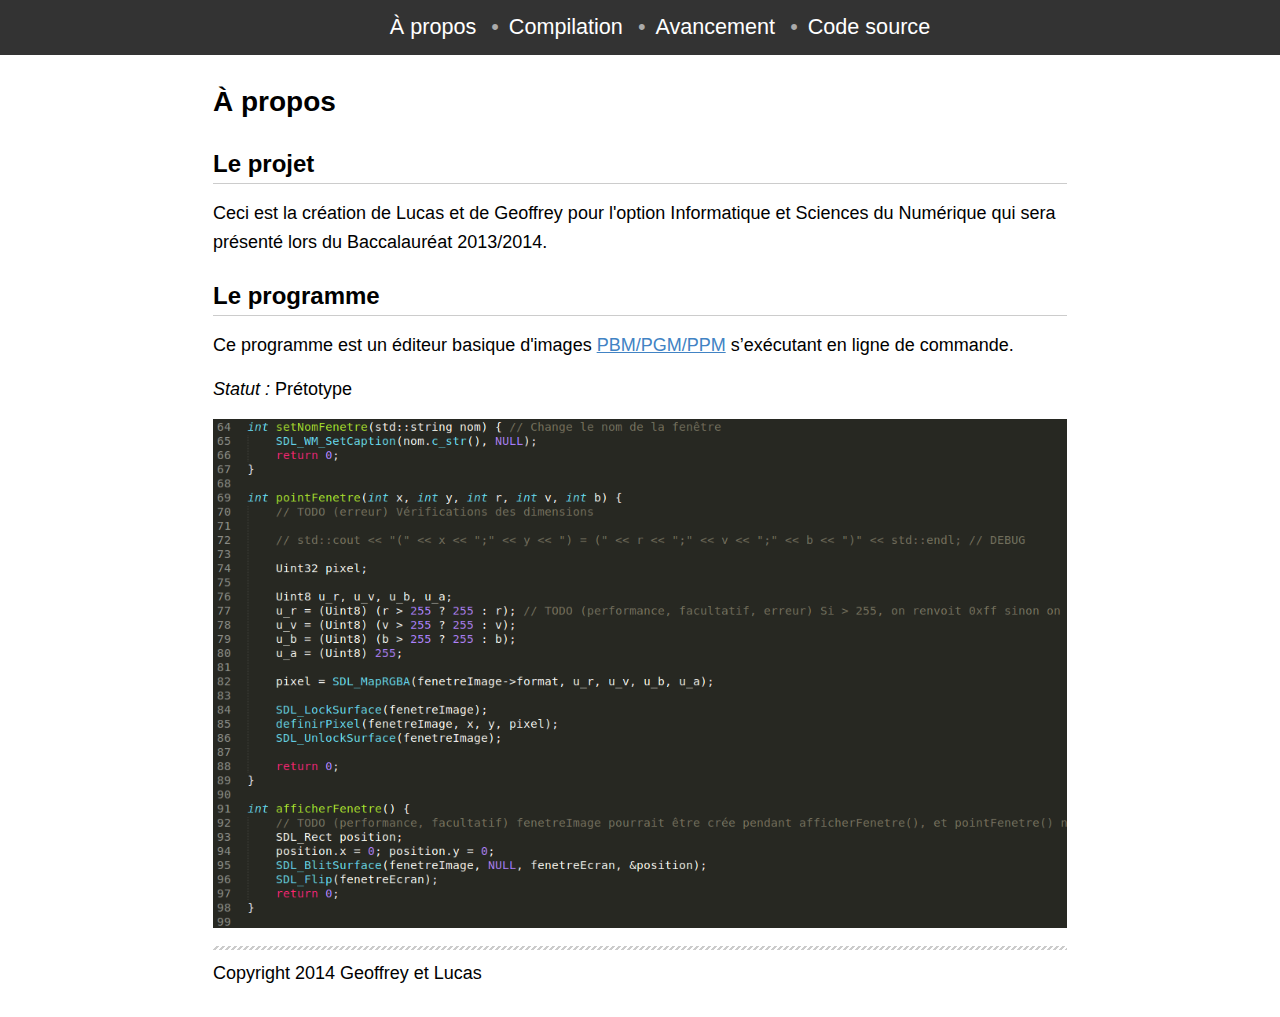
==== index.html @ 166f0e98 "Ajout d'un site web" ====
<!DOCTYPE HTML>
<html>
	<head>
		<title>À propos</title>
		<meta http-equiv="content-type" content="text/html; charset=utf-8" />
		<link rel="stylesheet" href="css/contenu.css" />
		<link rel="stylesheet" href="css/miseEnPage.css" />
		<!--[if lt IE 9]><script src="//html5shim.googlecode.com/svn/trunk/html5.js"></script><![endif]-->
	</head>
	<body>
			<nav>
				<ul>
<li><a href="index.html">À propos</a></li>
<li><a href="Compilation.html">Compilation</a></li>
<li><a href="Avancement.html">Avancement</a></li>
<li><a href="https://github.com/GeoffreyFrogeye/PILG">Code source</a></li>

				</ul>
			</nav>
		<div id="wrapper">
			<section id="main">
				<article>
					<h1>À propos</h1>
<h2>Le projet</h2>

<p>Ceci est la création de Lucas et de Geoffrey pour l&#39;option Informatique et Sciences du Numérique qui sera présenté lors du Baccalauréat 2013/2014.</p>

<h2>Le programme</h2>

<p>Ce programme est un éditeur basique d&#39;images <a href="http://fr.wikipedia.org/wiki/Portable_pixmap">PBM/PGM/PPM</a> s’exécutant en ligne de commande.</p>

<p><em>Statut :</em> Prétotype</p>
<img src="screen.png" alt="Capture d'écran du code" />
				</article>
			</section>
		</div>
		<footer>
			<hr/>
Copyright 2014 Geoffrey et Lucas
		</footer>
	</body>
</html>
---- css/contenu.css ----
/* Style CSS pour Markdown depuis https://github.com/jasonm23/markdown-css-themes */

body {
   font-family: Helvetica, arial, sans-serif;
   font-size: large;
   line-height: 1.6;
   padding-top: 10px;
   padding-bottom: 10px;
   background-color: white;
   padding: 30px; }

body > *:first-child {
   margin-top: 0 !important; }
body > *:last-child {
   margin-bottom: 0 !important; }

a {
   color: #4183C4; }
a.absent {
   color: #cc0000; }
a.anchor {
   display: block;
   padding-left: 30px;
   margin-left: -30px;
   cursor: pointer;
   position: absolute;
   top: 0;
   left: 0;
   bottom: 0; }

h1, h2, h3, h4, h5, h6 {
   margin: 20px 0 10px;
   padding: 0;
   font-weight: bold;
   -webkit-font-smoothing: antialiased;
   cursor: text;
   position: relative; }

h1:hover a.anchor, h2:hover a.anchor, h3:hover a.anchor, h4:hover a.anchor, h5:hover a.anchor, h6:hover a.anchor {
   text-decoration: none; }

h1 tt, h1 code {
   font-size: inherit; }

h2 tt, h2 code {
   font-size: inherit; }

h3 tt, h3 code {
   font-size: inherit; }

h4 tt, h4 code {
   font-size: inherit; }

h5 tt, h5 code {
   font-size: inherit; }

h6 tt, h6 code {
   font-size: inherit; }

h1 {
   font-size: 28px;
   color: black; }

h2 {
   font-size: 24px;
   border-bottom: 1px solid #cccccc;
   color: black; }

h3 {
   font-size: 18px; }

h4 {
   font-size: 16px; }

h5 {
   font-size: 14px; }

h6 {
   color: #777777;
   font-size: 14px; }

p, blockquote, ul, ol, dl, li, table, pre {
   margin: 15px 0; }

hr {
   background: transparent url([data-uri]) repeat-x 0 0;
   border: 0 none;
   color: #999;
   height: 4px;
   padding: 0;
}

body > h2:first-child {
   margin-top: 0;
   padding-top: 0; }
body > h1:first-child {
   margin-top: 0;
   padding-top: 0; }
body > h1:first-child + h2 {
   margin-top: 0;
   padding-top: 0; }
body > h3:first-child, body > h4:first-child, body > h5:first-child, body > h6:first-child {
   margin-top: 0;
   padding-top: 0; }

a:first-child h1, a:first-child h2, a:first-child h3, a:first-child h4, a:first-child h5, a:first-child h6 {
   margin-top: 0;
   padding-top: 0; }

h1 p, h2 p, h3 p, h4 p, h5 p, h6 p {
   margin-top: 0; }

li p.first {
   display: inline-block; }
li {
   margin: 0; }
ul, ol {
   padding-left: 30px; }

ul :first-child, ol :first-child {
   margin-top: 0; }

dl {
   padding: 0; }
dl dt {
   font-size: 14px;
   font-weight: bold;
   font-style: italic;
   padding: 0;
   margin: 15px 0 5px; }
dl dt:first-child {
   padding: 0; }
dl dt > :first-child {
   margin-top: 0; }
dl dt > :last-child {
   margin-bottom: 0; }
dl dd {
   margin: 0 0 15px;
   padding: 0 15px; }
dl dd > :first-child {
   margin-top: 0; }
dl dd > :last-child {
   margin-bottom: 0; }

blockquote {
   border-left: 4px solid #dddddd;
   padding: 0 15px;
   color: #777777; }
blockquote > :first-child {
   margin-top: 0; }
blockquote > :last-child {
   margin-bottom: 0; }

table {
   padding: 0;border-collapse: collapse; }
table tr {
   border-top: 1px solid #cccccc;
   background-color: white;
   margin: 0;
   padding: 0; }
table tr:nth-child(2n) {
   background-color: #f8f8f8; }
table tr th {
   font-weight: bold;
   border: 1px solid #cccccc;
   margin: 0;
   padding: 6px 13px; }
table tr td {
   border: 1px solid #cccccc;
   margin: 0;
   padding: 6px 13px; }
table tr th :first-child, table tr td :first-child {
   margin-top: 0; }
table tr th :last-child, table tr td :last-child {
   margin-bottom: 0; }

img {
   max-width: 100%; }

span.frame {
   display: block;
   overflow: hidden; }
span.frame > span {
   border: 1px solid #dddddd;
   display: block;
   float: left;
   overflow: hidden;
   margin: 13px 0 0;
   padding: 7px;
   width: auto; }
span.frame span img {
   display: block;
   float: left; }
span.frame span span {
   clear: both;
   color: #333333;
   display: block;
   padding: 5px 0 0; }
span.align-center {
   display: block;
   overflow: hidden;
   clear: both; }
span.align-center > span {
   display: block;
   overflow: hidden;
   margin: 13px auto 0;
   text-align: center; }
span.align-center span img {
   margin: 0 auto;
   text-align: center; }
span.align-right {
   display: block;
   overflow: hidden;
   clear: both; }
span.align-right > span {
   display: block;
   overflow: hidden;
   margin: 13px 0 0;
   text-align: right; }
span.align-right span img {
   margin: 0;
   text-align: right; }
span.float-left {
   display: block;
   margin-right: 13px;
   overflow: hidden;
   float: left; }
span.float-left span {
   margin: 13px 0 0; }
span.float-right {
   display: block;
   margin-left: 13px;
   overflow: hidden;
   float: right; }
span.float-right > span {
   display: block;
   overflow: hidden;
   margin: 13px auto 0;
   text-align: right; }

code, tt {
   margin: 0 2px;
   padding: 0 5px;
   white-space: nowrap;
   border: 1px solid #ccc;
   background-color: #f8f8f8;
   border-radius: 3px; }

pre code {
   margin: 0;
   padding: 0;
   white-space: pre;
   border: none;
   background: transparent; }

.highlight pre {
   background-color: #f8f8f8;
   border: 1px solid #cccccc;
   font-size: 13px;
   line-height: 19px;
   overflow: auto;
   padding: 6px 10px;
   border-radius: 3px; }

pre {
   background-color: #f8f8f8;
   border: 1px solid #cccccc;
   font-size: 13px;
   line-height: 19px;
   overflow: auto;
   padding: 6px 10px;
   border-radius: 3px; }
pre code, pre tt {
   background-color: transparent;
   border: none; }

sup {
   font-size: 0.83em;
   vertical-align: super;
   line-height: 0;
}
* {
	 -webkit-print-color-adjust: exact;
}
@media screen and (min-width: 914px) {
   body {
      width: 854px;
      margin:0 auto;
   }
}
@media print {
	 table, pre {
		  page-break-inside: avoid;
	 }
	 pre {
		  word-wrap: break-word;
	 }
}

/* Theme personalisé */

.todoEl {
   display: inline-block;
   color: white;
   font-weight: bold;
   padding: 0px 1px 0px 1px;
   margin: 1px;
   background-color: black;
   border-radius: 3px;
}

.todo_D {
   background-color: #95336a;
}

.todo_A {
   background-color: #326189;
}

.todo_C {
   background-color: #5d7e31;
}
---- css/miseEnPage.css ----
#wrapper {
	margin-top: 50px;
}

nav {
    background-color: #333;
    text-align: center;
    position: fixed;
    left: 0;
    top: 0;
    width: 100%;
    z-index: 10000;
}

nav ul {
    margin: 5px 0px 5px 0px;
}

nav li {
    display: inline-block;
    font-size: larger;
}

nav a {
    position: relative;
    display: inline-block;
    color: #fff;
    text-decoration: none;
    border-radius: 8px;
    padding: 5px;
    transition: background-color .2s ease-in-out;
}


nav ul li:before {
	content: '•';
	color: #aaa;
	margin: 0px 5px 0px 5px;
	display: inline-block;
}

nav ul li:first-child:before {
	content : '';
}

nav a:hover {
    background: #222;
}

nav a:active {
    background: #444;
}
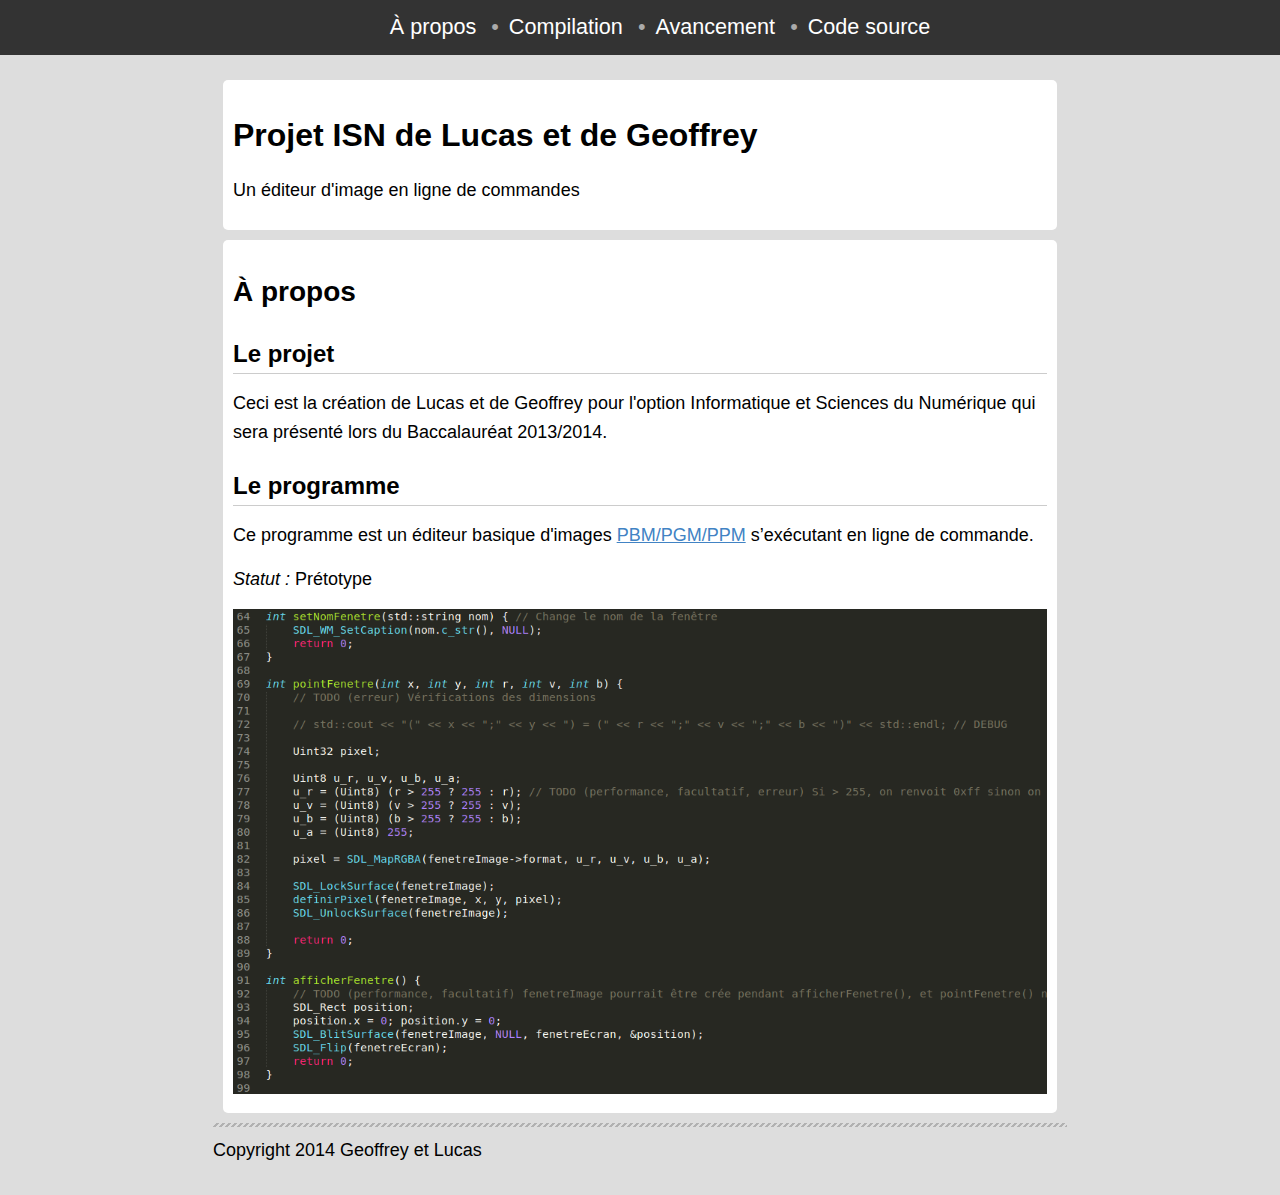
==== commit ace45137: "Mise à jour" ====
--- a/index.html
+++ b/index.html
@@ -8,19 +8,22 @@
 		<!--[if lt IE 9]><script src="//html5shim.googlecode.com/svn/trunk/html5.js"></script><![endif]-->
 	</head>
 	<body>
-			<nav>
-				<ul>
+		<nav>
+			<ul>
 <li><a href="index.html">À propos</a></li>
 <li><a href="Compilation.html">Compilation</a></li>
 <li><a href="Avancement.html">Avancement</a></li>
 <li><a href="https://github.com/GeoffreyFrogeye/PILG">Code source</a></li>
 
-				</ul>
-			</nav>
-		<div id="wrapper">
-			<section id="main">
-				<article>
-					<h1>À propos</h1>
+			</ul>
+		</nav>
+		<section>
+			<header>
+				<h1>Projet ISN de Lucas et de Geoffrey</h1>
+				<p>Un éditeur d'image en ligne de commandes</p>
+			</header>
+			<article>
+				<h1>À propos</h1>
 <h2>Le projet</h2>
 
 <p>Ceci est la création de Lucas et de Geoffrey pour l&#39;option Informatique et Sciences du Numérique qui sera présenté lors du Baccalauréat 2013/2014.</p>
@@ -31,9 +34,8 @@
 
 <p><em>Statut :</em> Prétotype</p>
 <img src="screen.png" alt="Capture d'écran du code" />
-				</article>
-			</section>
-		</div>
+			</article>
+		</section>
 		<footer>
 			<hr/>
 Copyright 2014 Geoffrey et Lucas
--- a/css/miseEnPage.css
+++ b/css/miseEnPage.css
@@ -1,5 +1,20 @@
-#wrapper {
+body {
+    background-color: #ddd;
+}
+
+section {
 	margin-top: 50px;
+}
+
+section header, section article {
+    background-color: white;
+    border-radius: 5px;
+    padding: 10px;
+    margin: 10px;
+}
+
+header h1 {
+    font-size: xx-large;
 }
 
 nav {
@@ -13,7 +28,7 @@
 }
 
 nav ul {
-    margin: 5px 0px 5px 0px;
+    margin: 5px 0 5px 0;
 }
 
 nav li {
@@ -35,7 +50,7 @@
 nav ul li:before {
 	content: '•';
 	color: #aaa;
-	margin: 0px 5px 0px 5px;
+	margin: 0 5px 0 5px;
 	display: inline-block;
 }
 
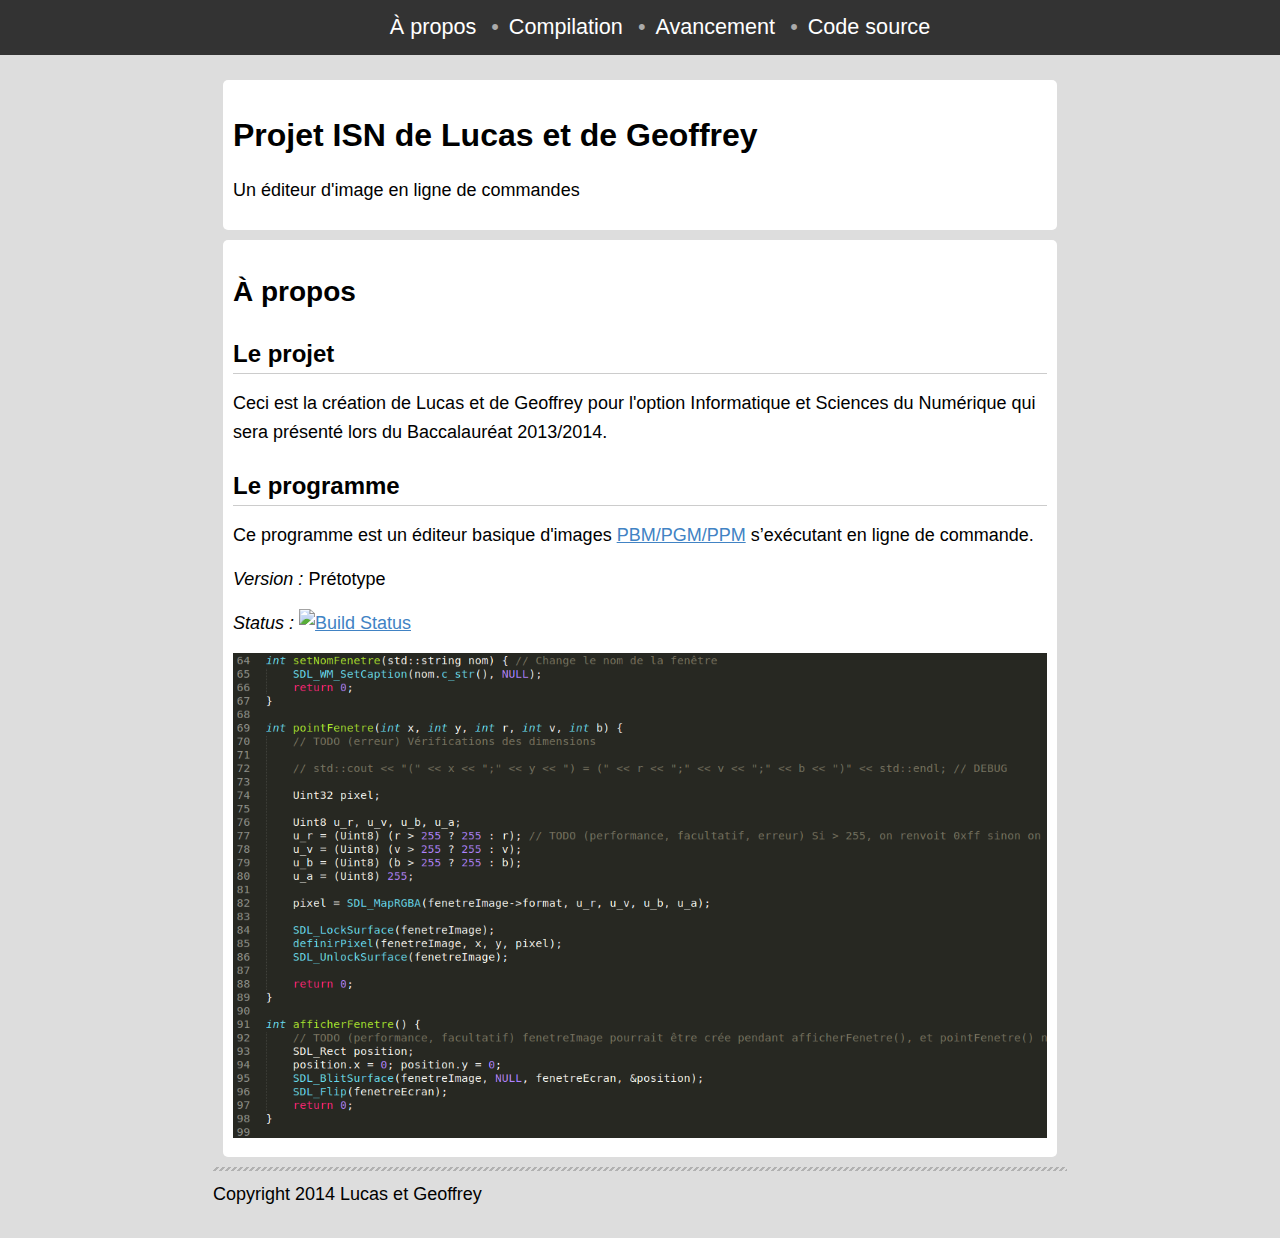
==== commit 8a0fb473: "Mise à jour" ====
--- a/index.html
+++ b/index.html
@@ -1,7 +1,7 @@
 <!DOCTYPE HTML>
 <html>
 	<head>
-		<title>À propos</title>
+		<title>À propos - PILG</title>
 		<meta http-equiv="content-type" content="text/html; charset=utf-8" />
 		<link rel="stylesheet" href="css/contenu.css" />
 		<link rel="stylesheet" href="css/miseEnPage.css" />
@@ -32,13 +32,15 @@
 
 <p>Ce programme est un éditeur basique d&#39;images <a href="http://fr.wikipedia.org/wiki/Portable_pixmap">PBM/PGM/PPM</a> s’exécutant en ligne de commande.</p>
 
-<p><em>Statut :</em> Prétotype</p>
+<p><em>Version :</em> Prétotype</p>
+
+<p><em>Status :</em> <a href="https://travis-ci.org/GeoffreyFrogeye/PILG"><img alt="Build Status" src="https://travis-ci.org/GeoffreyFrogeye/PILG.svg?branch=master"/></a></p>
 <img src="screen.png" alt="Capture d'écran du code" />
 			</article>
 		</section>
 		<footer>
 			<hr/>
-Copyright 2014 Geoffrey et Lucas
+Copyright 2014 Lucas et Geoffrey
 		</footer>
 	</body>
 </html>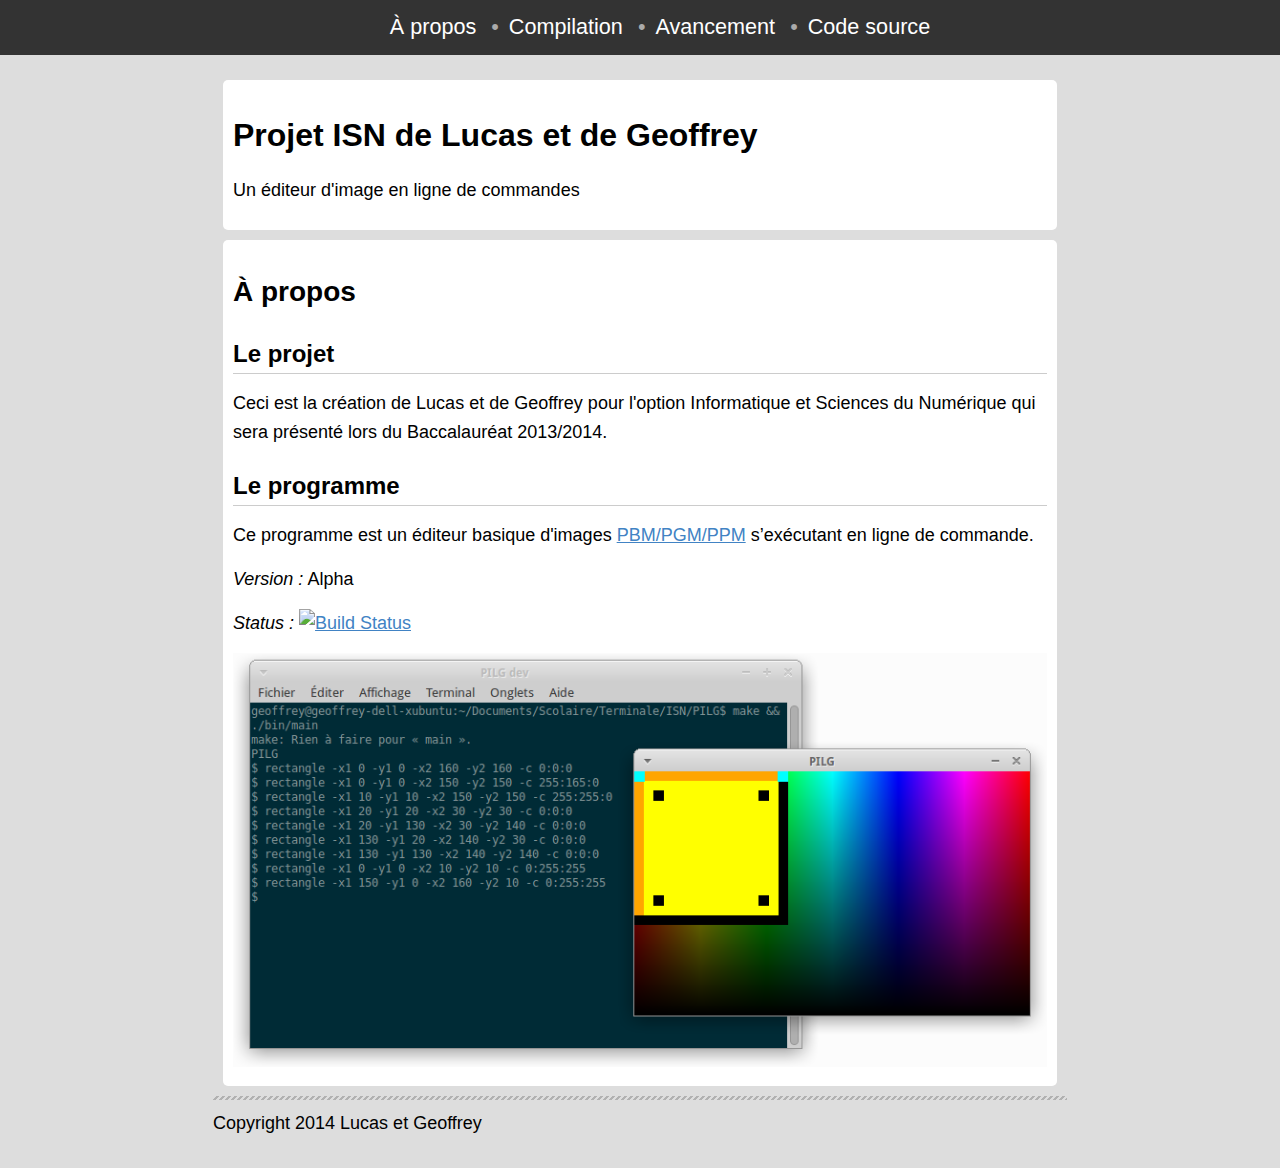
==== commit fdffe7cb: "Mise à jour" ====
--- a/index.html
+++ b/index.html
@@ -32,7 +32,7 @@
 
 <p>Ce programme est un éditeur basique d&#39;images <a href="http://fr.wikipedia.org/wiki/Portable_pixmap">PBM/PGM/PPM</a> s’exécutant en ligne de commande.</p>
 
-<p><em>Version :</em> Prétotype</p>
+<p><em>Version :</em> Alpha</p>
 
 <p><em>Status :</em> <a href="https://travis-ci.org/GeoffreyFrogeye/PILG"><img alt="Build Status" src="https://travis-ci.org/GeoffreyFrogeye/PILG.svg?branch=master"/></a></p>
 <img src="screen.png" alt="Capture d'écran du code" />
